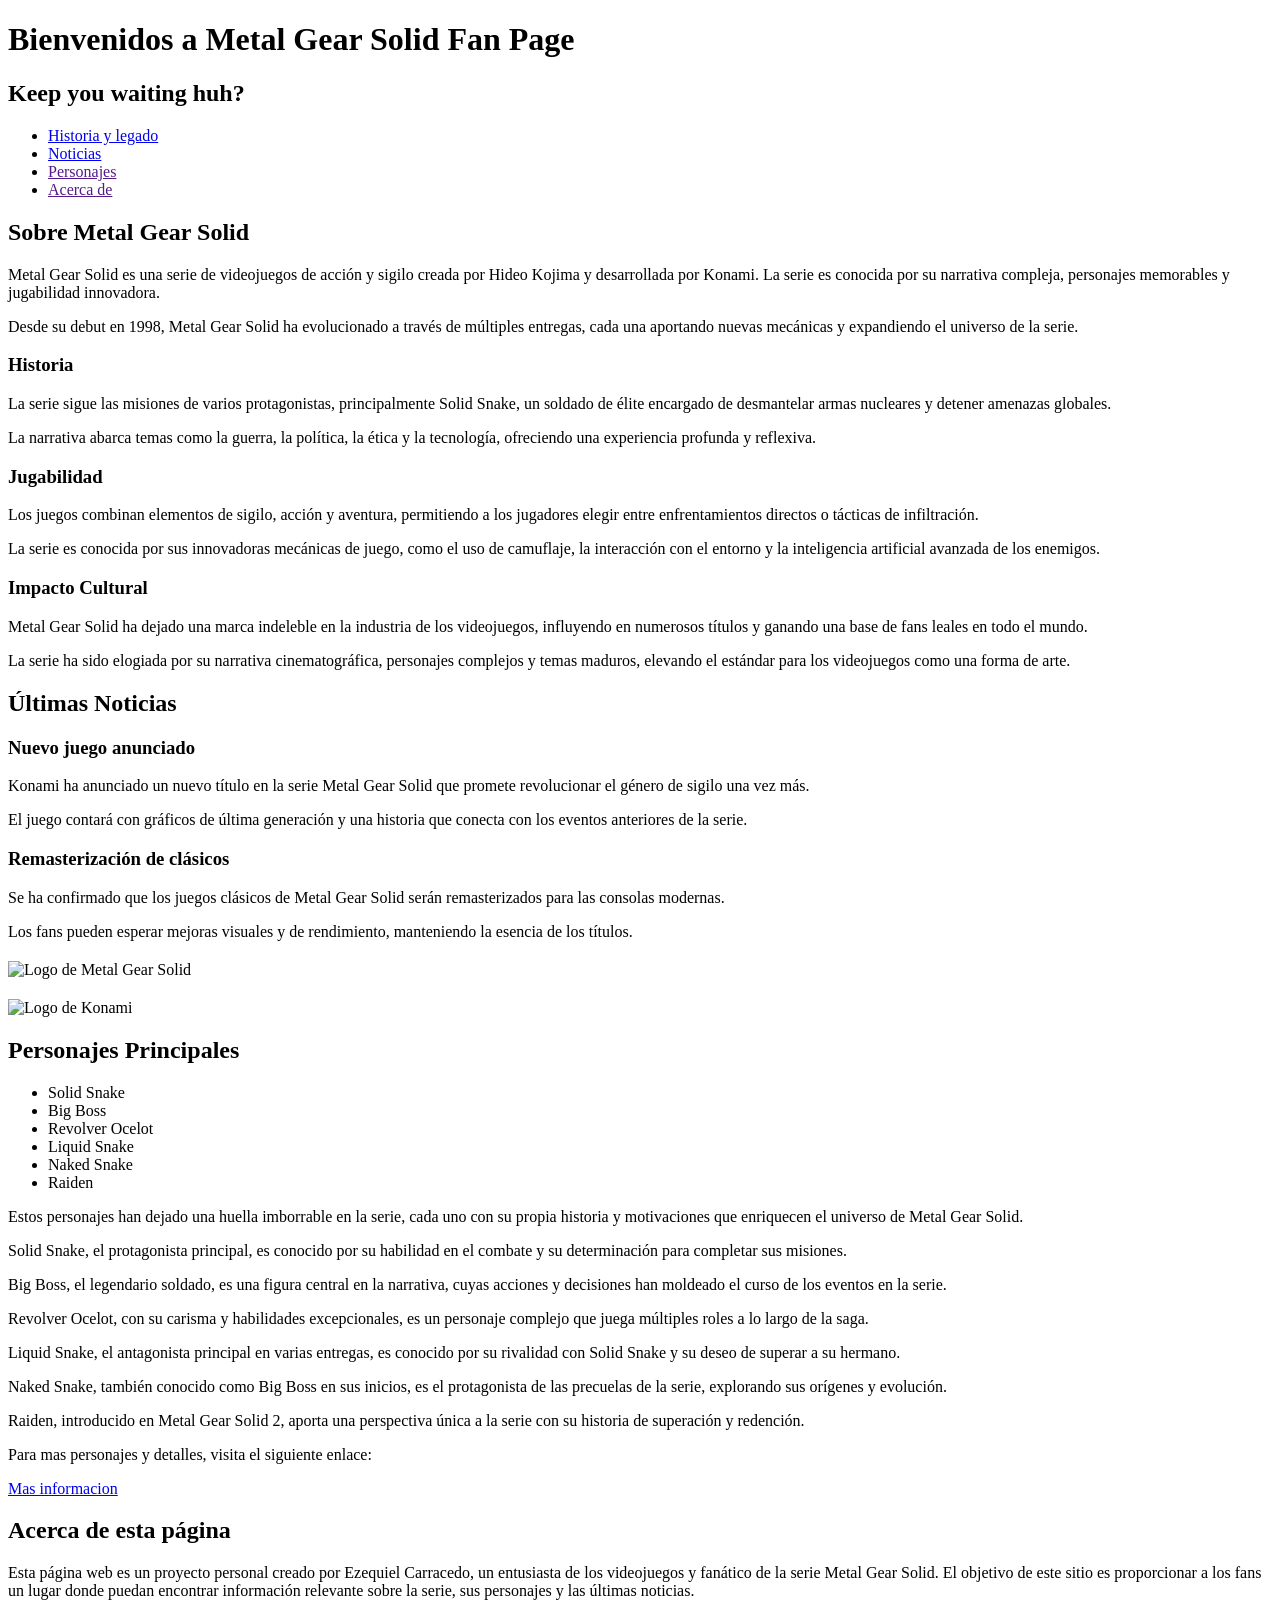
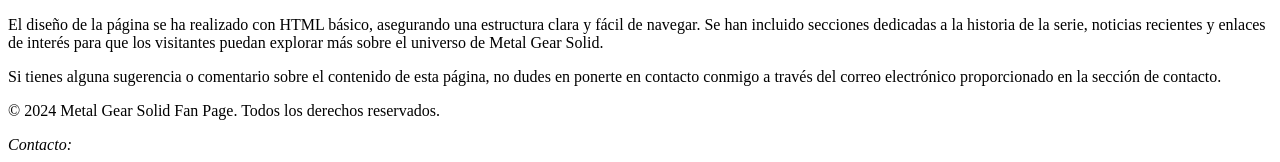
==== html/index.html @ 71954e9b "10/1025" ====
<!DOCTYPE html>
<html lang="en">

<head>
    <meta charset="UTF-8">
    <meta name="viewport" content="width=device-width, initial-scale=1.0">
    <meta name="author" content="Ezequiel Carracedo">
    <meta name="description"
        content="Lugar donde los fans de Metal Gear Solid pueden encontrar informacion sobre los juegos, personajes y mas.">
    <link rel="icon" type="ico" href="favicon.ico">
    <title>Metal Gear Solid Fan</title>
</head>

<body>
    <header>
        <h1>Bienvenidos a Metal Gear Solid Fan Page</h1>
        <h2>Keep you waiting huh?</h2>
        <nav>
            <ul>
                <li><a href="#informacion">Historia y legado</a></li>
                <li><a href="#Noticias">Noticias</a></li>
                <li><a href="">Personajes</a></li>
                <li><a href="">Acerca de</a></li>
            </ul>
    </header>
    <main>
        <section id="informacion">
            <article>
                <h2>Sobre Metal Gear Solid</h2>
                <p>Metal Gear Solid es una serie de videojuegos de acción y sigilo creada por Hideo Kojima y
                    desarrollada
                    por Konami. La serie es conocida por su narrativa compleja, personajes memorables y jugabilidad
                    innovadora.
                </p>
                <p>Desde su debut en 1998, Metal Gear Solid ha evolucionado a través de múltiples entregas, cada
                    una
                    aportando
                    nuevas mecánicas y expandiendo el universo de la serie.</p>
            </article>
            <article>
                <h3>Historia</h3>
                <p>La serie sigue las misiones de varios protagonistas, principalmente Solid Snake, un soldado de
                    élite
                    encargado de desmantelar armas nucleares y detener amenazas globales.</p>
                <p>La narrativa abarca temas como la guerra, la política, la ética y la tecnología, ofreciendo una
                    experiencia
                    profunda y reflexiva.</p>
            </article>
            <article>
                <h3>Jugabilidad</h3>
                <p>Los juegos combinan elementos de sigilo, acción y aventura, permitiendo a los jugadores elegir
                    entre
                    enfrentamientos directos o tácticas de infiltración.</p>
                <p>La serie es conocida por sus innovadoras mecánicas de juego, como el uso de camuflaje, la
                    interacción
                    con
                    el entorno y la inteligencia artificial avanzada de los enemigos.</p>
            </article>
            <article>
                <h3>Impacto Cultural</h3>
                <p>Metal Gear Solid ha dejado una marca indeleble en la industria de los videojuegos, influyendo
                    en
                    numerosos títulos y ganando una base de fans leales en todo el mundo.</p>
                <p>La serie ha sido elogiada por su narrativa cinematográfica, personajes complejos y temas
                    maduros, elevando
                    el
                    estándar
                    para los videojuegos como una forma de arte.</p>
            </article>
        </section>
        <section id="Noticias">
            <h2>Últimas Noticias</h2>
            <article>
                <h3>Nuevo juego anunciado</h3>
                <p>Konami ha anunciado un nuevo título en la serie Metal Gear Solid que promete revolucionar el
                    género
                    de
                    sigilo una vez más.</p>
                <p>El juego contará con gráficos de última generación y una historia que conecta con los eventos
                    anteriores
                    de la serie.</p>
            </article>
            <article>
                <h3>Remasterización de clásicos</h3>
                <p>Se ha confirmado que los juegos clásicos de Metal Gear Solid serán remasterizados para las
                    consolas
                    modernas.</p>
                <p>Los fans pueden esperar mejoras visuales y de rendimiento, manteniendo la esencia de los
                    títulos.</p>
            </article>
        </section>
    </main>
    <aside>
        <article>
            <h2></h2>
            <a href="https://metalgear.fandom.com/es/wiki/Metal_Gear_Solid"></a>
            <img src="https://upload.wikimedia.org/wikipedia/en/8/81/Metal_Gear_Solid_Logo.png"
                alt="Logo de Metal Gear Solid" width="300" height="100">
        </article>
        <article>
            <h2></h2>
            <a href="https://www.konami.com"></a>
            <img src="https://upload.wikimedia.org/wikipedia/commons/6/6e/Konami_logo.svg" alt="Logo de Konami"
                width="200" height="100">
        </article>
    </aside>
    <section titulo="Seccion Aparte">
        <article>
            <h2>Personajes Principales</h2>
            <ul>
                <li>Solid Snake</li>
                <li>Big Boss</li>
                <li>Revolver Ocelot</li>
                <li>Liquid Snake</li>
                <li>Naked Snake</li>
                <li>Raiden</li>
            </ul>
            <p>Estos personajes han dejado una huella imborrable en la serie, cada uno con su propia historia y
                motivaciones que enriquecen el universo de Metal Gear Solid.</p>
            <p>Solid Snake, el protagonista principal, es conocido por su habilidad en el combate y su
                determinación para
                completar sus misiones.</p>
            <p>Big Boss, el legendario soldado, es una figura central en la narrativa, cuyas acciones y
                decisiones han
                moldeado el curso de los eventos en la serie.</p>
            <p>Revolver Ocelot, con su carisma y habilidades excepcionales, es un personaje complejo que juega
                múltiples
                roles a lo largo de la saga.</p>
            <p>Liquid Snake, el antagonista principal en varias entregas, es conocido por su rivalidad con
                Solid Snake y
                su deseo de superar a su hermano.</p>
            <p>Naked Snake, también conocido como Big Boss en sus inicios, es el protagonista de las
                precuelas de la
                serie, explorando sus orígenes y evolución.</p>
            <p>Raiden, introducido en Metal Gear Solid 2, aporta una perspectiva única a la serie con su
                historia de
                superación y redención.</p>
            <p>Para mas personajes y detalles, visita el siguiente enlace:</p>
            <a href="https://es.wikipedia.org/wiki/Anexo:Personajes_de_Metal_Gear">Mas informacion</a>
        </article>
        <article>
            <h2>Acerca de esta página</h2>
            <p>Esta página web es un proyecto personal creado por Ezequiel Carracedo, un entusiasta de los
                videojuegos y
                fanático de la serie Metal Gear Solid. El objetivo de este sitio es proporcionar a los fans un
                lugar donde
                puedan encontrar información relevante sobre la serie, sus personajes y las últimas noticias.</p>
            <p>El diseño de la página se ha realizado con HTML básico, asegurando una estructura clara y fácil
                de navegar.
                Se han incluido secciones dedicadas a la historia de la serie, noticias recientes y enlaces de
                interés para
                que los visitantes puedan explorar más sobre el universo de Metal Gear Solid.</p>
            <p>Si tienes alguna sugerencia o comentario sobre el contenido de esta página, no dudes en ponerte
                en contacto
                conmigo a través del correo electrónico proporcionado en la sección de contacto.</p>
    </section>
    <footer>
        <p>&copy; 2024 Metal Gear Solid Fan Page. Todos los derechos reservados.</p>
        <address>Contacto: <a href="mailto: ezequielcarracedoignacio@gmail.com"> </a></address>
    </footer>
</body>

</html>
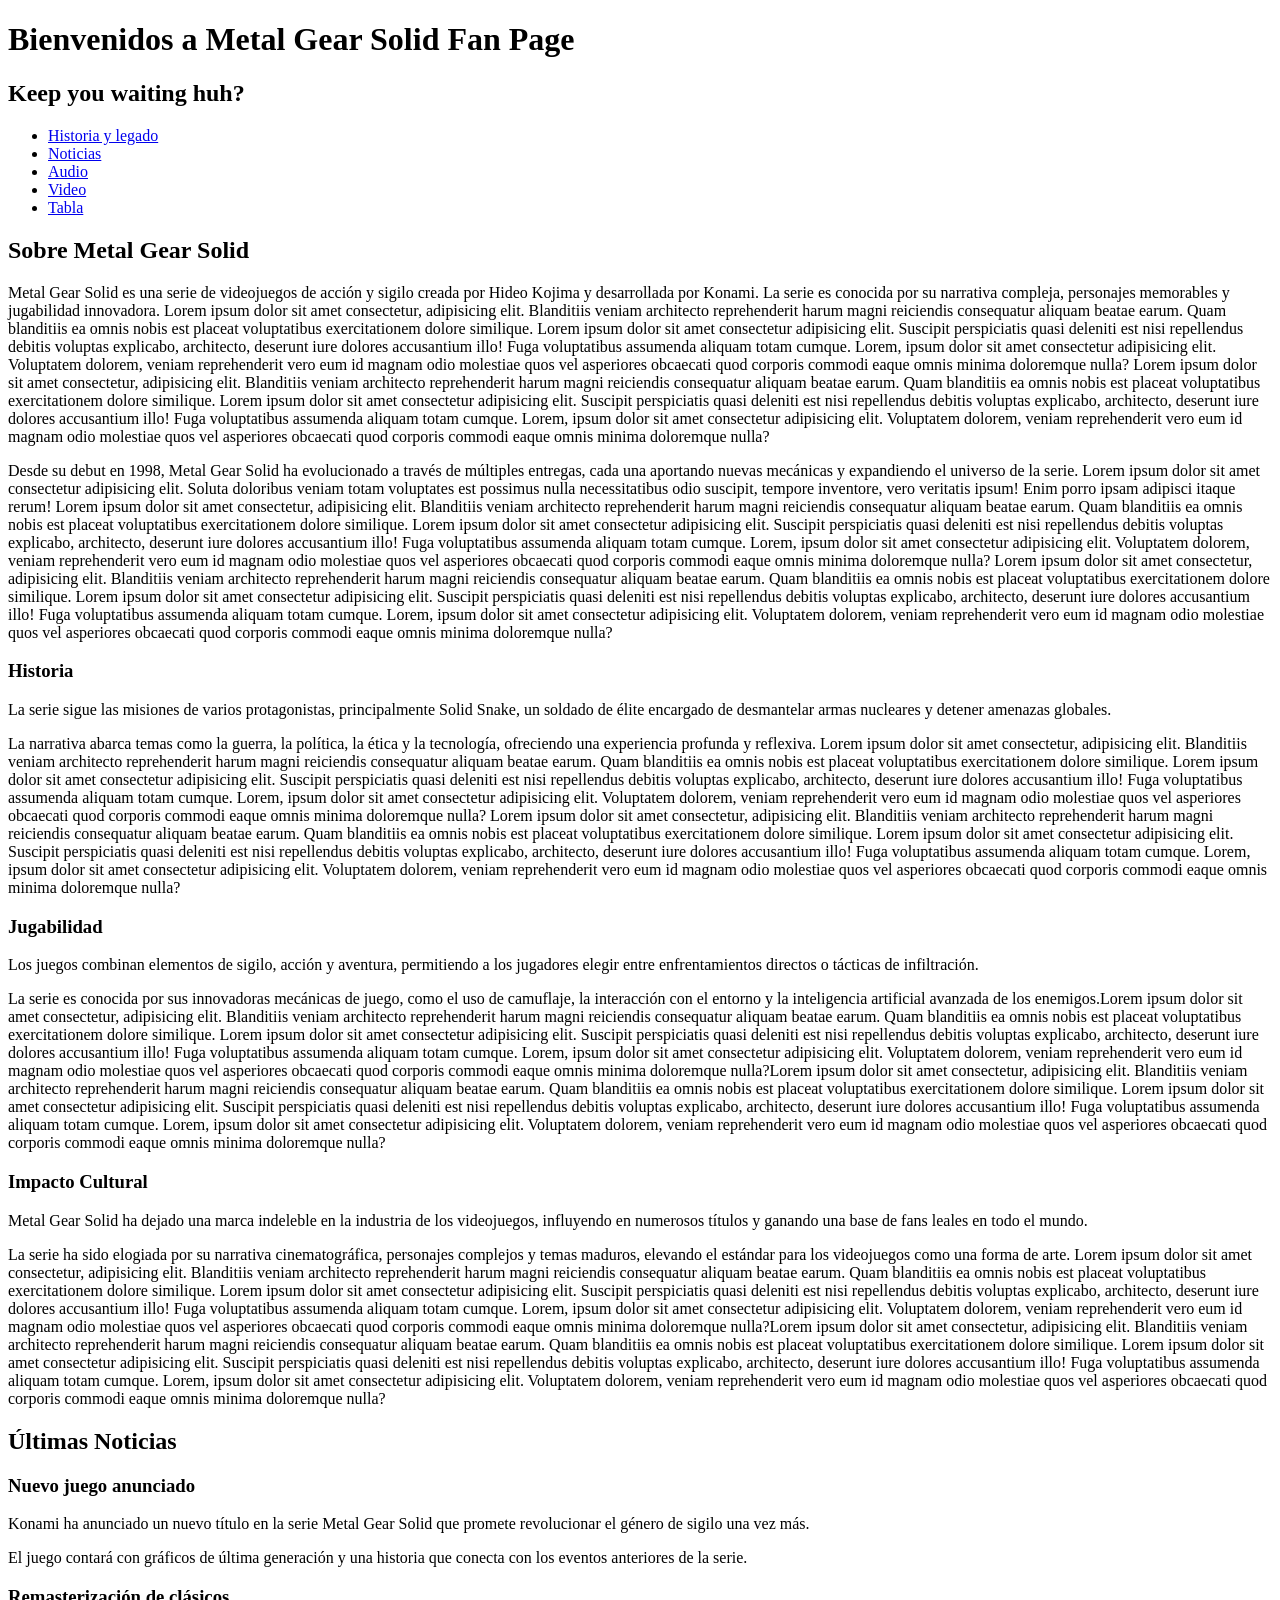
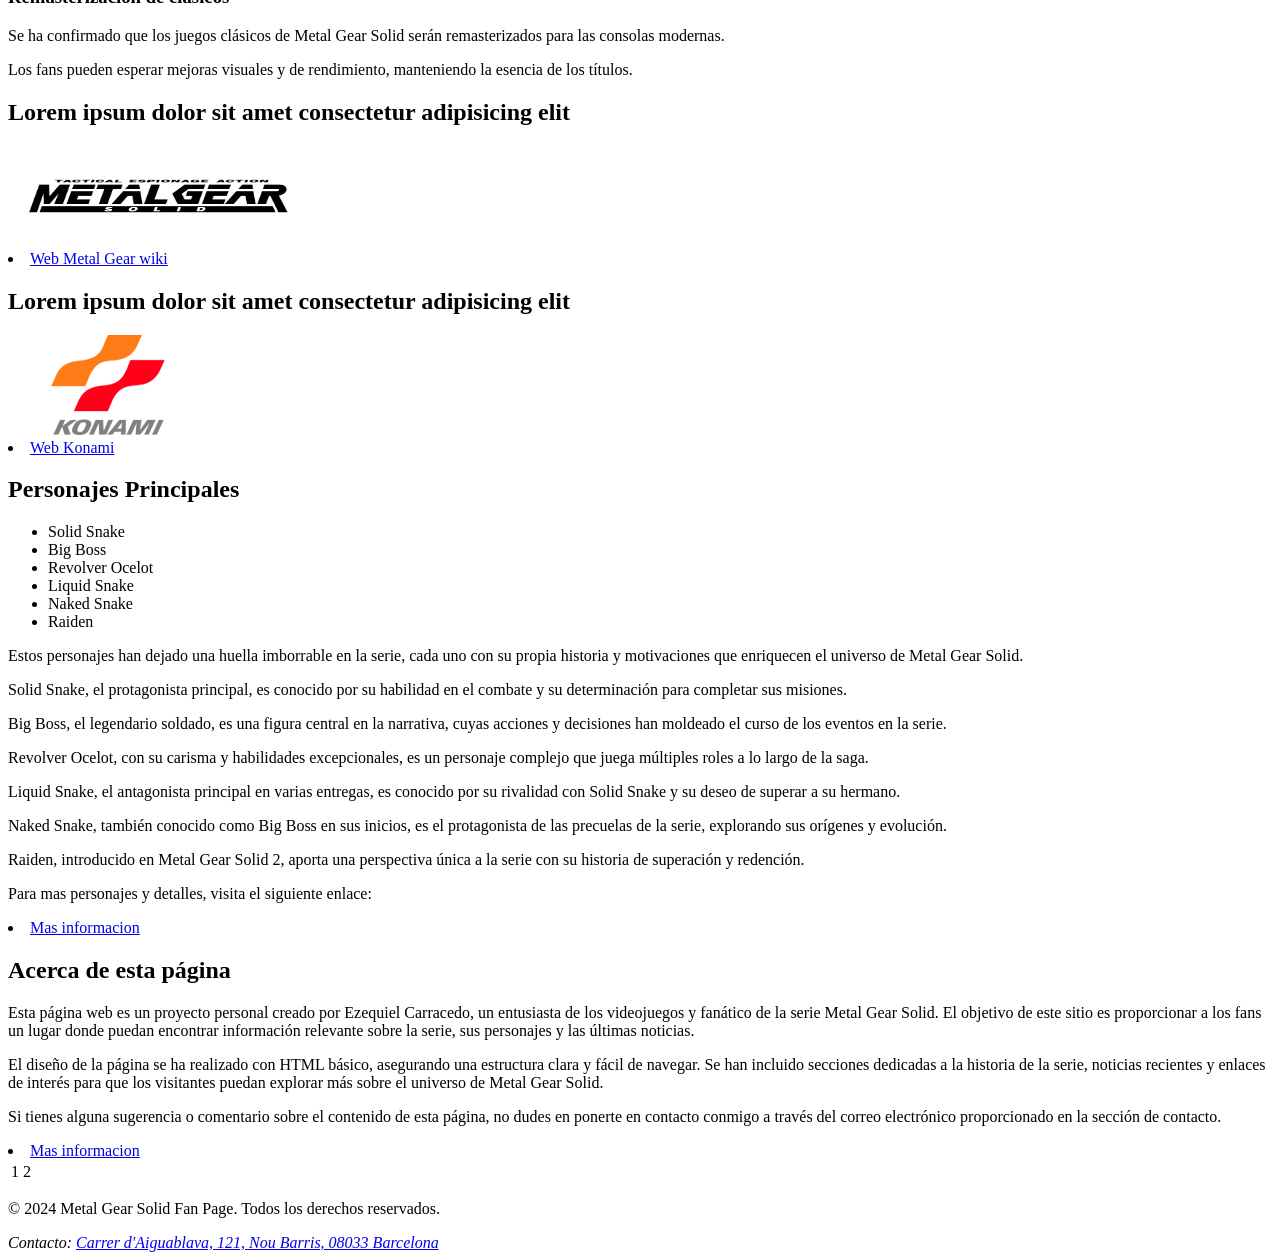
==== commit 2e4b945e: "15/10" ====
--- a/html/index.html
+++ b/html/index.html
@@ -1,5 +1,6 @@
 <!DOCTYPE html>
 <html lang="en">
+
 
 <head>
     <meta charset="UTF-8">
@@ -11,6 +12,7 @@
     <title>Metal Gear Solid Fan</title>
 </head>
 
+
 <body>
     <header>
         <h1>Bienvenidos a Metal Gear Solid Fan Page</h1>
@@ -19,8 +21,9 @@
             <ul>
                 <li><a href="#informacion">Historia y legado</a></li>
                 <li><a href="#Noticias">Noticias</a></li>
-                <li><a href="">Personajes</a></li>
-                <li><a href="">Acerca de</a></li>
+                <li><a href="audio.html">Audio</a></li>
+                <li><a href="video.html">Video</a></li>
+                <li><a href="tabla.html">Tabla</a></li>
             </ul>
     </header>
     <main>
@@ -30,12 +33,58 @@
                 <p>Metal Gear Solid es una serie de videojuegos de acción y sigilo creada por Hideo Kojima y
                     desarrollada
                     por Konami. La serie es conocida por su narrativa compleja, personajes memorables y jugabilidad
-                    innovadora.
+                    innovadora. Lorem ipsum dolor sit amet consectetur, adipisicing elit.
+                    Blanditiis veniam architecto reprehenderit harum magni reiciendis consequatur aliquam beatae earum.
+                    Quam blanditiis ea omnis nobis est placeat voluptatibus exercitationem dolore similique. Lorem ipsum
+                    dolor sit
+                    amet consectetur adipisicing elit. Suscipit perspiciatis quasi deleniti est nisi repellendus debitis
+                    voluptas explicabo,
+                    architecto, deserunt iure dolores accusantium illo! Fuga voluptatibus assumenda aliquam totam
+                    cumque. Lorem, ipsum dolor
+                    sit amet consectetur adipisicing elit. Voluptatem dolorem, veniam reprehenderit vero eum id magnam
+                    odio molestiae quos vel
+                    asperiores obcaecati quod corporis commodi eaque omnis minima doloremque nulla? Lorem ipsum dolor
+                    sit amet consectetur, adipisicing elit.
+                    Blanditiis veniam architecto reprehenderit harum magni reiciendis consequatur aliquam beatae earum.
+                    Quam blanditiis ea omnis nobis est placeat voluptatibus exercitationem dolore similique. Lorem ipsum
+                    dolor sit
+                    amet consectetur adipisicing elit. Suscipit perspiciatis quasi deleniti est nisi repellendus debitis
+                    voluptas explicabo,
+                    architecto, deserunt iure dolores accusantium illo! Fuga voluptatibus assumenda aliquam totam
+                    cumque. Lorem, ipsum dolor
+                    sit amet consectetur adipisicing elit. Voluptatem dolorem, veniam reprehenderit vero eum id magnam
+                    odio molestiae quos vel
+                    asperiores obcaecati quod corporis commodi eaque omnis minima doloremque nulla?
                 </p>
                 <p>Desde su debut en 1998, Metal Gear Solid ha evolucionado a través de múltiples entregas, cada
-                    una
-                    aportando
-                    nuevas mecánicas y expandiendo el universo de la serie.</p>
+                    una aportando nuevas mecánicas y expandiendo el universo de la serie.
+                    Lorem ipsum dolor sit amet consectetur adipisicing elit.
+                    Soluta doloribus veniam totam voluptates est possimus nulla necessitatibus odio suscipit, tempore
+                    inventore,
+                    vero veritatis ipsum! Enim porro ipsam adipisci itaque rerum! Lorem ipsum dolor sit amet
+                    consectetur, adipisicing elit.
+                    Blanditiis veniam architecto reprehenderit harum magni reiciendis consequatur aliquam beatae earum.
+                    Quam blanditiis ea omnis nobis est placeat voluptatibus exercitationem dolore similique. Lorem ipsum
+                    dolor sit
+                    amet consectetur adipisicing elit. Suscipit perspiciatis quasi deleniti est nisi repellendus debitis
+                    voluptas explicabo,
+                    architecto, deserunt iure dolores accusantium illo! Fuga voluptatibus assumenda aliquam totam
+                    cumque. Lorem, ipsum dolor
+                    sit amet consectetur adipisicing elit. Voluptatem dolorem, veniam reprehenderit vero eum id magnam
+                    odio molestiae quos vel
+                    asperiores obcaecati quod corporis commodi eaque omnis minima doloremque nulla? Lorem ipsum dolor
+                    sit amet consectetur, adipisicing elit.
+                    Blanditiis veniam architecto reprehenderit harum magni reiciendis consequatur aliquam beatae earum.
+                    Quam blanditiis ea omnis nobis est placeat voluptatibus exercitationem dolore similique. Lorem ipsum
+                    dolor sit
+                    amet consectetur adipisicing elit. Suscipit perspiciatis quasi deleniti est nisi repellendus debitis
+                    voluptas explicabo,
+                    architecto, deserunt iure dolores accusantium illo! Fuga voluptatibus assumenda aliquam totam
+                    cumque. Lorem, ipsum dolor
+                    sit amet consectetur adipisicing elit. Voluptatem dolorem, veniam reprehenderit vero eum id magnam
+                    odio molestiae quos vel
+                    asperiores obcaecati quod corporis commodi eaque omnis minima doloremque nulla?
+                </p>
             </article>
             <article>
                 <h3>Historia</h3>
@@ -44,7 +93,29 @@
                     encargado de desmantelar armas nucleares y detener amenazas globales.</p>
                 <p>La narrativa abarca temas como la guerra, la política, la ética y la tecnología, ofreciendo una
                     experiencia
-                    profunda y reflexiva.</p>
+                    profunda y reflexiva.
+                    Lorem ipsum dolor sit amet consectetur, adipisicing elit.
+                    Blanditiis veniam architecto reprehenderit harum magni reiciendis consequatur aliquam beatae earum.
+                    Quam blanditiis ea omnis nobis est placeat voluptatibus exercitationem dolore similique. Lorem ipsum
+                    dolor sit
+                    amet consectetur adipisicing elit. Suscipit perspiciatis quasi deleniti est nisi repellendus debitis
+                    voluptas explicabo,
+                    architecto, deserunt iure dolores accusantium illo! Fuga voluptatibus assumenda aliquam totam
+                    cumque. Lorem, ipsum dolor
+                    sit amet consectetur adipisicing elit. Voluptatem dolorem, veniam reprehenderit vero eum id magnam
+                    odio molestiae quos vel
+                    asperiores obcaecati quod corporis commodi eaque omnis minima doloremque nulla?
+                    Lorem ipsum dolor sit amet consectetur, adipisicing elit.
+                    Blanditiis veniam architecto reprehenderit harum magni reiciendis consequatur aliquam beatae earum.
+                    Quam blanditiis ea omnis nobis est placeat voluptatibus exercitationem dolore similique. Lorem ipsum
+                    dolor sit
+                    amet consectetur adipisicing elit. Suscipit perspiciatis quasi deleniti est nisi repellendus debitis
+                    voluptas explicabo,
+                    architecto, deserunt iure dolores accusantium illo! Fuga voluptatibus assumenda aliquam totam
+                    cumque. Lorem, ipsum dolor
+                    sit amet consectetur adipisicing elit. Voluptatem dolorem, veniam reprehenderit vero eum id magnam
+                    odio molestiae quos vel
+                    asperiores obcaecati quod corporis commodi eaque omnis minima doloremque nulla?</p>
             </article>
             <article>
                 <h3>Jugabilidad</h3>
@@ -54,7 +125,29 @@
                 <p>La serie es conocida por sus innovadoras mecánicas de juego, como el uso de camuflaje, la
                     interacción
                     con
-                    el entorno y la inteligencia artificial avanzada de los enemigos.</p>
+                    el entorno y la inteligencia artificial avanzada de los enemigos.Lorem ipsum dolor sit amet
+                    consectetur, adipisicing elit.
+                    Blanditiis veniam architecto reprehenderit harum magni reiciendis consequatur aliquam beatae earum.
+                    Quam blanditiis ea omnis nobis est placeat voluptatibus exercitationem dolore similique. Lorem ipsum
+                    dolor sit
+                    amet consectetur adipisicing elit. Suscipit perspiciatis quasi deleniti est nisi repellendus debitis
+                    voluptas explicabo,
+                    architecto, deserunt iure dolores accusantium illo! Fuga voluptatibus assumenda aliquam totam
+                    cumque. Lorem, ipsum dolor
+                    sit amet consectetur adipisicing elit. Voluptatem dolorem, veniam reprehenderit vero eum id magnam
+                    odio molestiae quos vel
+                    asperiores obcaecati quod corporis commodi eaque omnis minima doloremque nulla?Lorem ipsum dolor sit
+                    amet consectetur, adipisicing elit.
+                    Blanditiis veniam architecto reprehenderit harum magni reiciendis consequatur aliquam beatae earum.
+                    Quam blanditiis ea omnis nobis est placeat voluptatibus exercitationem dolore similique. Lorem ipsum
+                    dolor sit
+                    amet consectetur adipisicing elit. Suscipit perspiciatis quasi deleniti est nisi repellendus debitis
+                    voluptas explicabo,
+                    architecto, deserunt iure dolores accusantium illo! Fuga voluptatibus assumenda aliquam totam
+                    cumque. Lorem, ipsum dolor
+                    sit amet consectetur adipisicing elit. Voluptatem dolorem, veniam reprehenderit vero eum id magnam
+                    odio molestiae quos vel
+                    asperiores obcaecati quod corporis commodi eaque omnis minima doloremque nulla?</p>
             </article>
             <article>
                 <h3>Impacto Cultural</h3>
@@ -65,7 +158,29 @@
                     maduros, elevando
                     el
                     estándar
-                    para los videojuegos como una forma de arte.</p>
+                    para los videojuegos como una forma de arte.
+                    Lorem ipsum dolor sit amet consectetur, adipisicing elit.
+                    Blanditiis veniam architecto reprehenderit harum magni reiciendis consequatur aliquam beatae earum.
+                    Quam blanditiis ea omnis nobis est placeat voluptatibus exercitationem dolore similique. Lorem ipsum
+                    dolor sit
+                    amet consectetur adipisicing elit. Suscipit perspiciatis quasi deleniti est nisi repellendus debitis
+                    voluptas explicabo,
+                    architecto, deserunt iure dolores accusantium illo! Fuga voluptatibus assumenda aliquam totam
+                    cumque. Lorem, ipsum dolor
+                    sit amet consectetur adipisicing elit. Voluptatem dolorem, veniam reprehenderit vero eum id magnam
+                    odio molestiae quos vel
+                    asperiores obcaecati quod corporis commodi eaque omnis minima doloremque nulla?Lorem ipsum dolor sit
+                    amet consectetur, adipisicing elit.
+                    Blanditiis veniam architecto reprehenderit harum magni reiciendis consequatur aliquam beatae earum.
+                    Quam blanditiis ea omnis nobis est placeat voluptatibus exercitationem dolore similique. Lorem ipsum
+                    dolor sit
+                    amet consectetur adipisicing elit. Suscipit perspiciatis quasi deleniti est nisi repellendus debitis
+                    voluptas explicabo,
+                    architecto, deserunt iure dolores accusantium illo! Fuga voluptatibus assumenda aliquam totam
+                    cumque. Lorem, ipsum dolor
+                    sit amet consectetur adipisicing elit. Voluptatem dolorem, veniam reprehenderit vero eum id magnam
+                    odio molestiae quos vel
+                    asperiores obcaecati quod corporis commodi eaque omnis minima doloremque nulla?</p>
             </article>
         </section>
         <section id="Noticias">
@@ -92,16 +207,16 @@
     </main>
     <aside>
         <article>
-            <h2></h2>
-            <a href="https://metalgear.fandom.com/es/wiki/Metal_Gear_Solid"></a>
-            <img src="https://upload.wikimedia.org/wikipedia/en/8/81/Metal_Gear_Solid_Logo.png"
-                alt="Logo de Metal Gear Solid" width="300" height="100">
+            <h2> Lorem ipsum dolor sit amet consectetur adipisicing elit</h2>
+            <img src="logometalgear.png" alt="Logo de Metal Gear Solid" width="300" height="100">
+            <li><a href="https://metalgear.fandom.com/es/wiki/Metal_Gear_Solid">Web Metal Gear wiki</a></li>
+
         </article>
         <article>
-            <h2></h2>
-            <a href="https://www.konami.com"></a>
-            <img src="https://upload.wikimedia.org/wikipedia/commons/6/6e/Konami_logo.svg" alt="Logo de Konami"
-                width="200" height="100">
+            <h2>Lorem ipsum dolor sit amet consectetur adipisicing elit</h2>
+            <img src="Konami-Logo-1986.png" alt="Logo de Konami" width="200" height="100">
+            <li><a href="https://www.konami.com">Web Konami</a></li>
+
         </article>
     </aside>
     <section titulo="Seccion Aparte">
@@ -136,7 +251,7 @@
                 historia de
                 superación y redención.</p>
             <p>Para mas personajes y detalles, visita el siguiente enlace:</p>
-            <a href="https://es.wikipedia.org/wiki/Anexo:Personajes_de_Metal_Gear">Mas informacion</a>
+            <li><a href="https://es.wikipedia.org/wiki/Anexo:Personajes_de_Metal_Gear">Mas informacion</a></li>
         </article>
         <article>
             <h2>Acerca de esta página</h2>
@@ -153,10 +268,21 @@
             <p>Si tienes alguna sugerencia o comentario sobre el contenido de esta página, no dudes en ponerte
                 en contacto
                 conmigo a través del correo electrónico proporcionado en la sección de contacto.</p>
+            <li><a href="https://es.wikipedia.org/wiki/Anexo:Personajes_de_Metal_Gear">Mas informacion</a></li>
     </section>
+    <section>
+        <table>
+            <tr>
+                <td>1</td>
+                <td>2</td>
+            </tr>
+        </table>
+    </section>
+
     <footer>
         <p>&copy; 2024 Metal Gear Solid Fan Page. Todos los derechos reservados.</p>
-        <address>Contacto: <a href="mailto: ezequielcarracedoignacio@gmail.com"> </a></address>
+        <address>Contacto: <a href="https://maps.app.goo.gl/htboXodvyVePiQH66"> Carrer d'Aiguablava, 121, Nou Barris,
+                08033 Barcelona </a></address>
     </footer>
 </body>
 
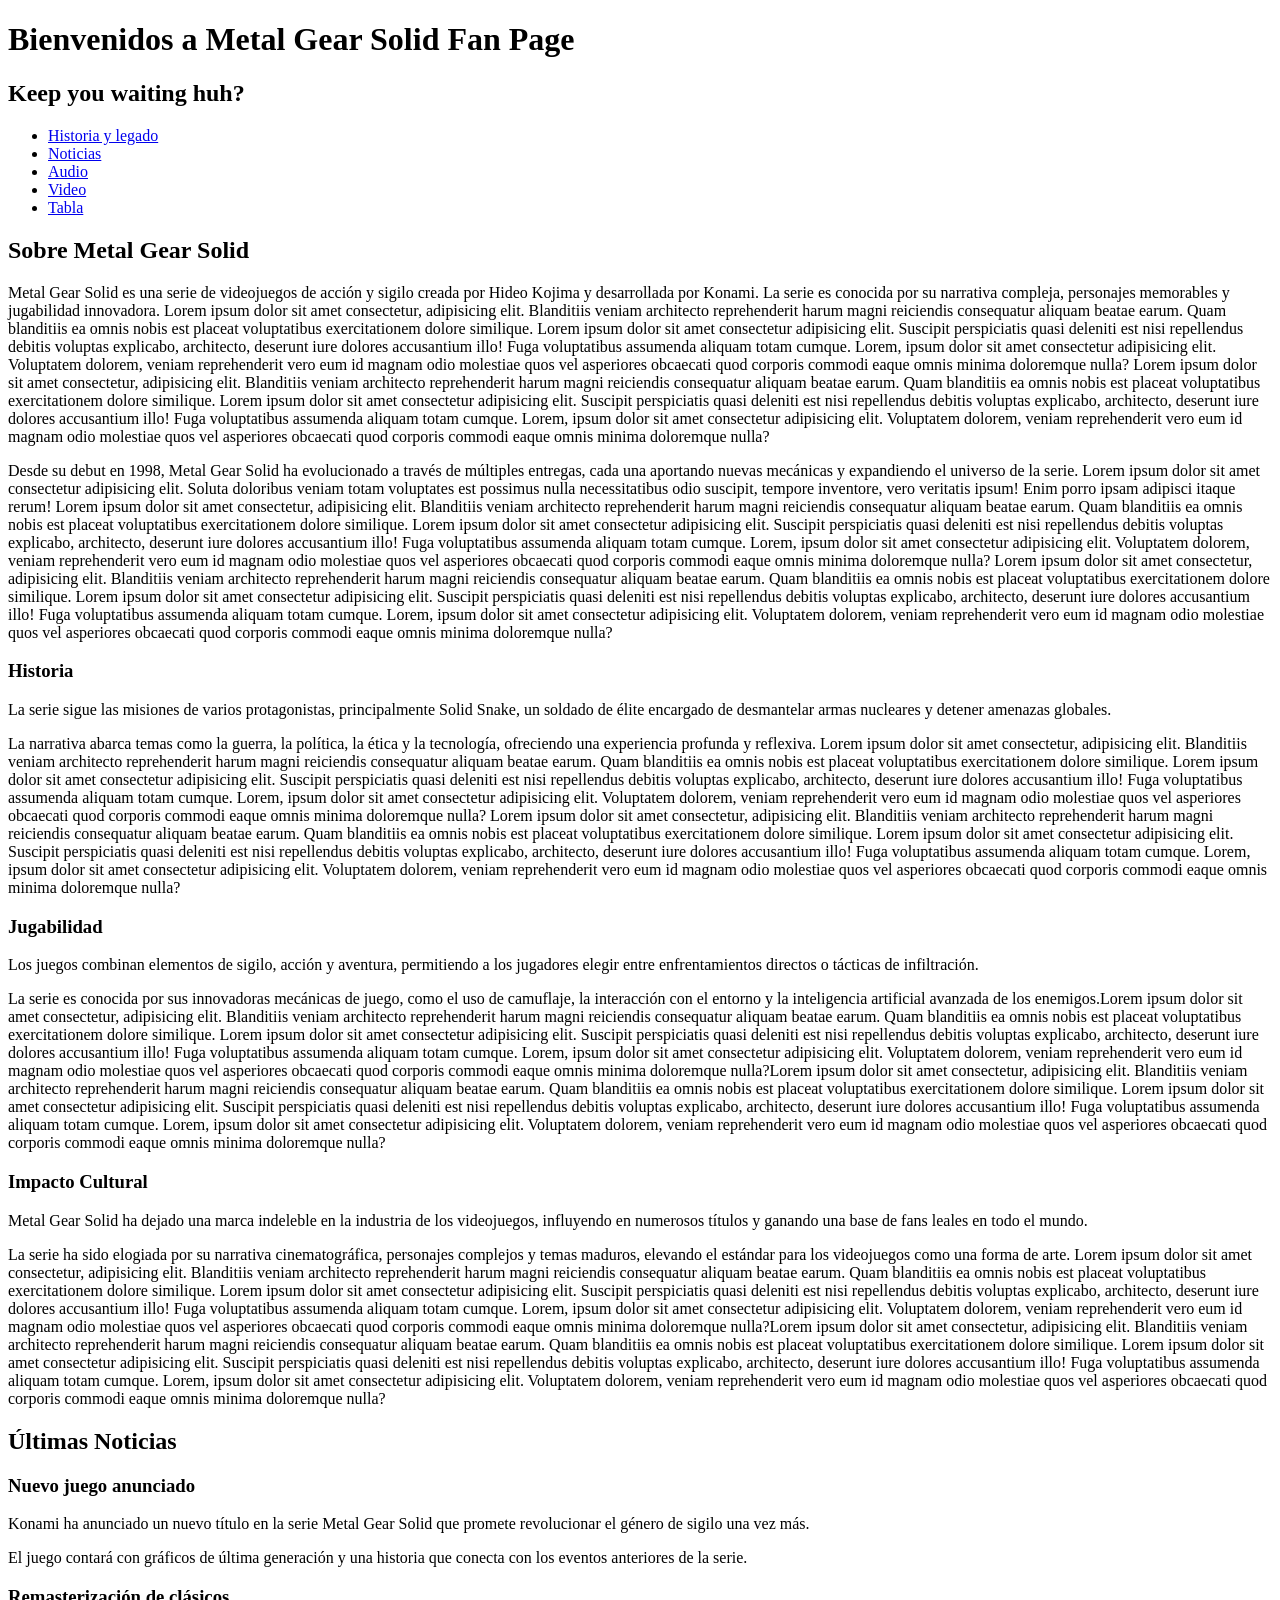
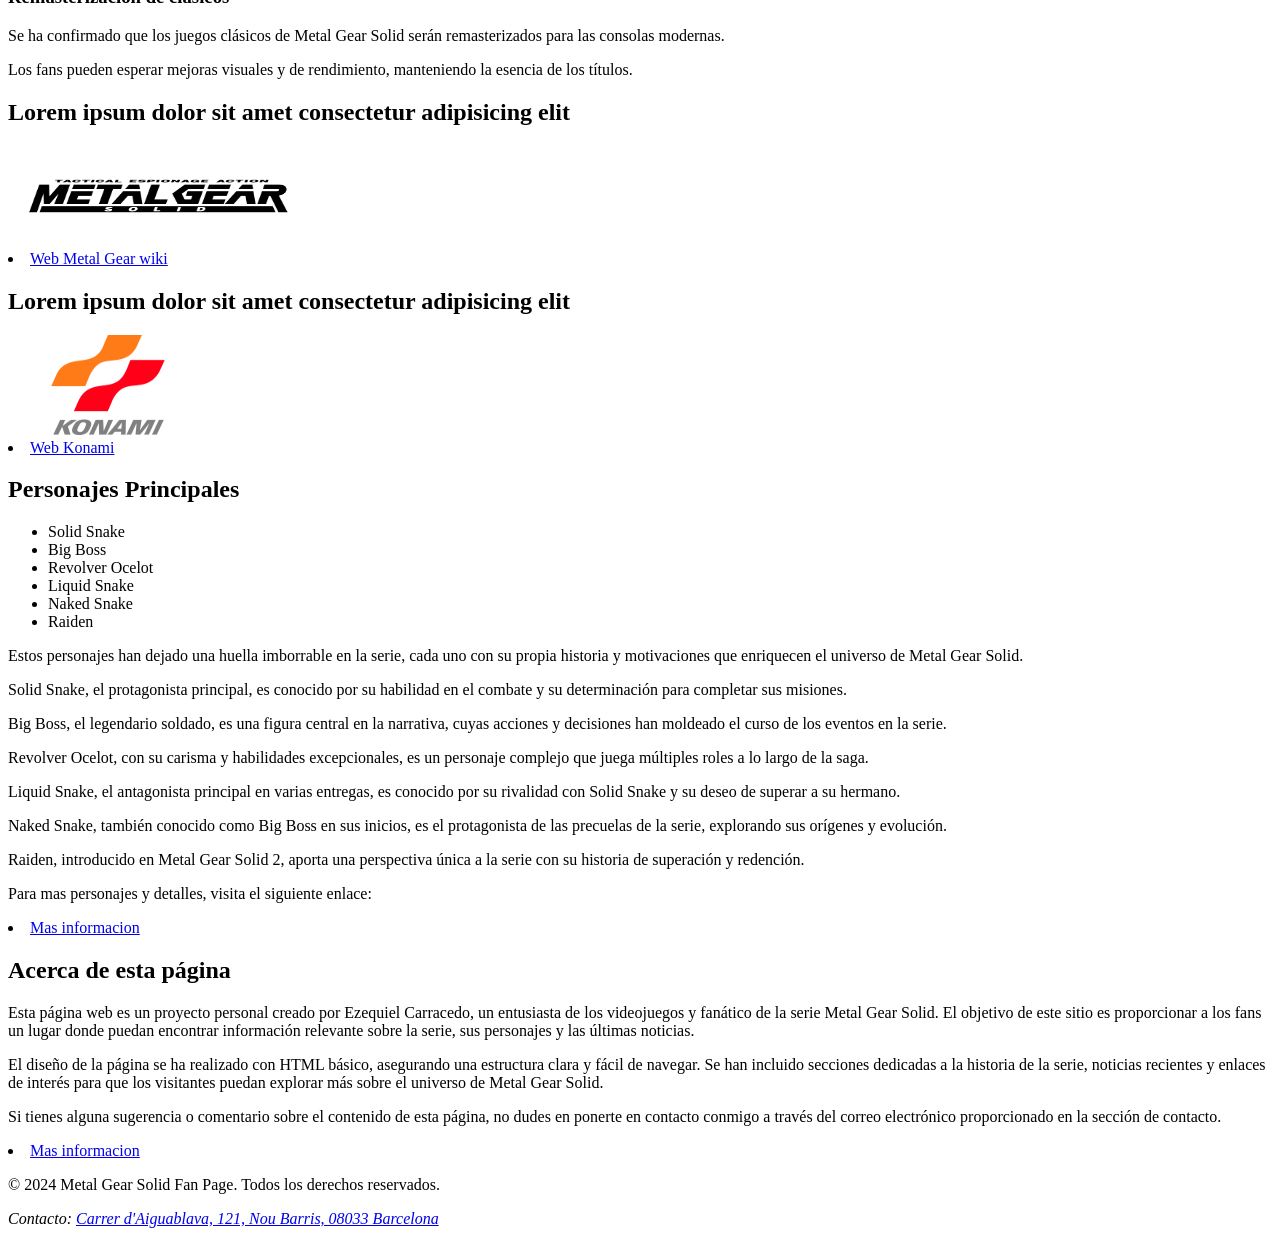
==== commit e38e16d5: "14.1" ====
--- a/html/index.html
+++ b/html/index.html
@@ -270,15 +270,6 @@
                 conmigo a través del correo electrónico proporcionado en la sección de contacto.</p>
             <li><a href="https://es.wikipedia.org/wiki/Anexo:Personajes_de_Metal_Gear">Mas informacion</a></li>
     </section>
-    <section>
-        <table>
-            <tr>
-                <td>1</td>
-                <td>2</td>
-            </tr>
-        </table>
-    </section>
-
     <footer>
         <p>&copy; 2024 Metal Gear Solid Fan Page. Todos los derechos reservados.</p>
         <address>Contacto: <a href="https://maps.app.goo.gl/htboXodvyVePiQH66"> Carrer d'Aiguablava, 121, Nou Barris,
